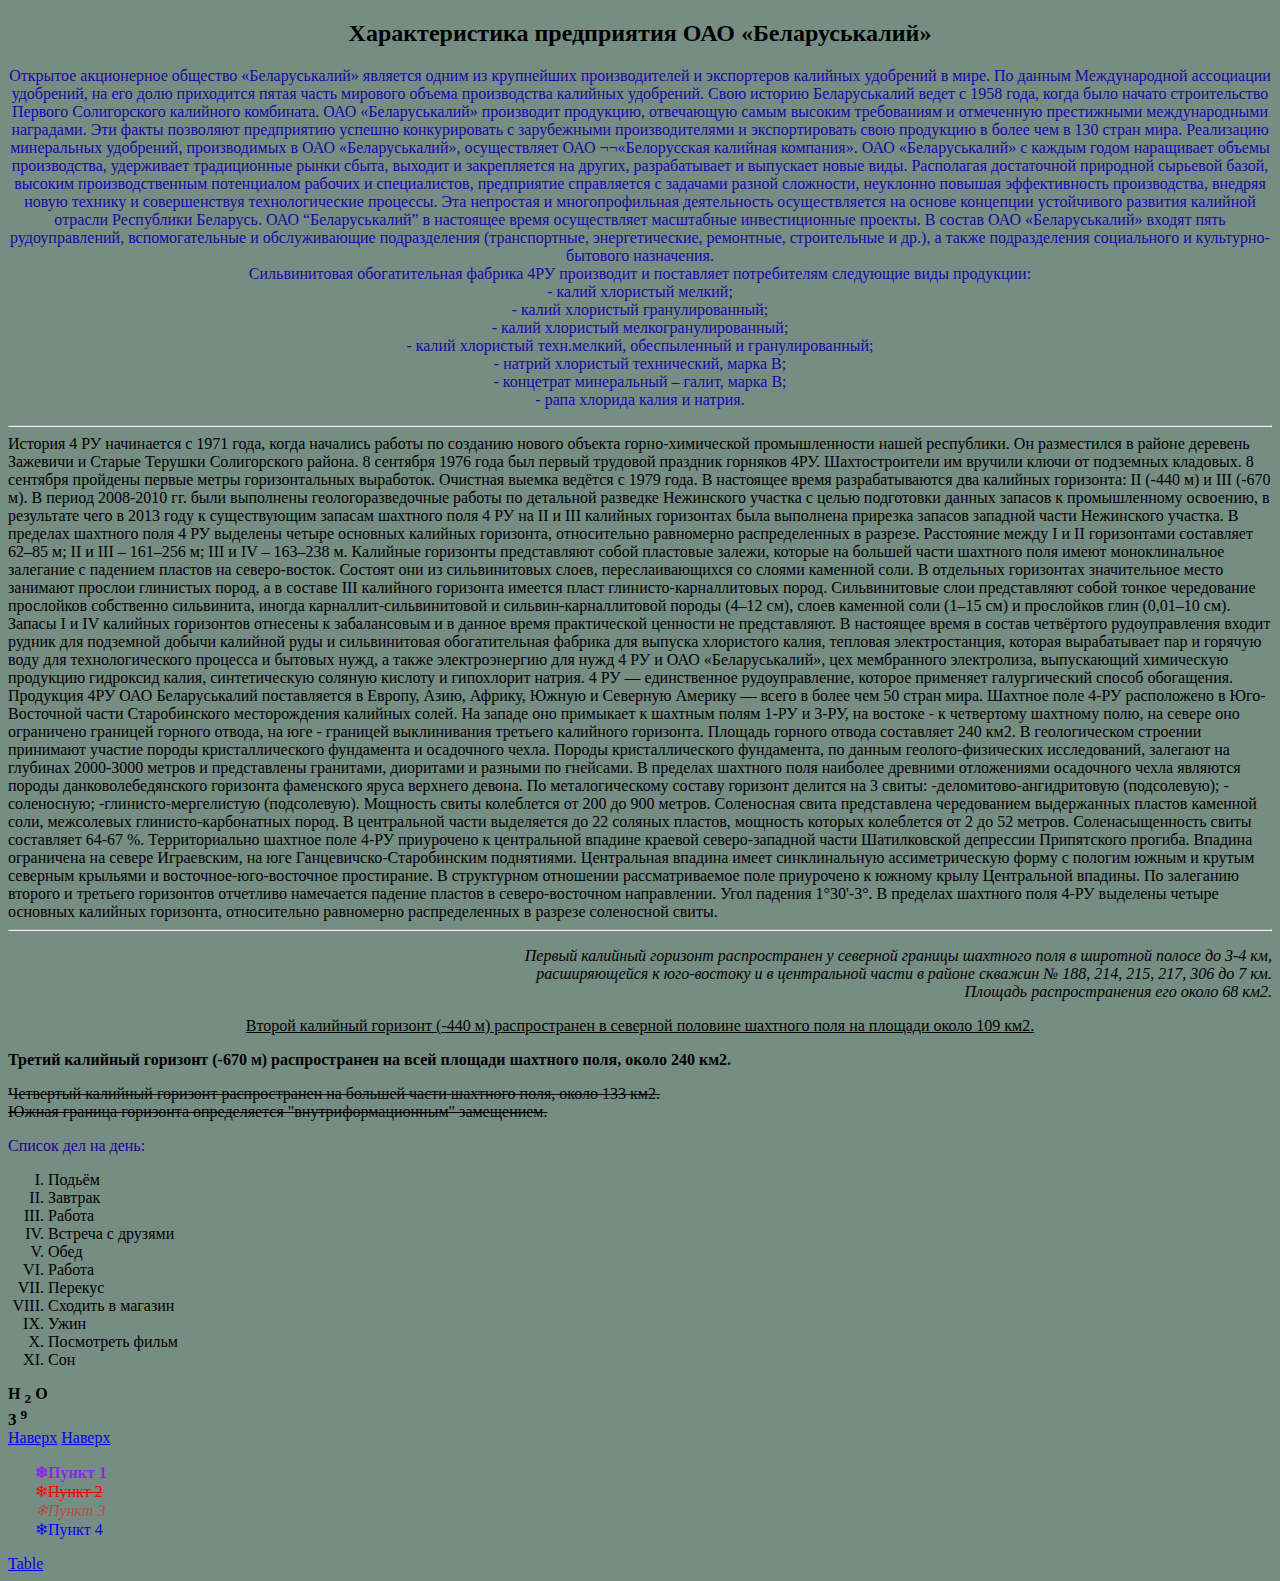
==== index.html @ 4dd8267f "feat: exercise html 4" ====
<!DOCTYPE html>
<html lang="en">

<head>
  <meta charset="UTF-8">
  <title>Maksim</title>
  <meta name="discription" content="Хочу в IT!">
  <link rel="stylesheet" href="./index.css">
</head>

<body>
  <header>
    <H2 class="fat" id="top">
      Характеристика предприятия ОАО «Беларуськалий»
    </H2>
  </header>
  <main>
    <p class="flicker">
      Открытое акционерное общество «Беларуськалий» является одним из крупнейших производителей и экспортеров калийных
      удобрений в мире. По данным Международной ассоциации удобрений, на его долю приходится пятая часть мирового объема
      производства калийных удобрений.
      Свою историю Беларуськалий ведет с 1958 года, когда было начато строительство Первого Солигорского калийного
      комбината.
      ОАО «Беларуськалий» производит продукцию, отвечающую самым высоким требованиям и отмеченную престижными
      международными наградами. Эти факты позволяют предприятию успешно конкурировать с зарубежными производителями и
      экспортировать свою продукцию в более чем в 130 стран мира.
      Реализацию минеральных удобрений, производимых в ОАО «Беларуськалий», осуществляет ОАО ¬¬«Белорусская калийная
      компания».
      ОАО «Беларуськалий» с каждым годом наращивает объемы производства, удерживает традиционные рынки сбыта, выходит и
      закрепляется на других, разрабатывает и выпускает новые виды.
      Располагая достаточной природной сырьевой базой, высоким производственным потенциалом рабочих и специалистов,
      предприятие справляется с задачами разной сложности, неуклонно повышая эффективность производства, внедряя новую
      технику и совершенствуя технологические процессы. Эта непростая и многопрофильная деятельность осуществляется на
      основе концепции устойчивого развития калийной отрасли Республики Беларусь.
      ОАО “Беларуськалий” в настоящее время осуществляет масштабные инвестиционные проекты.
      В состав ОАО «Беларуськалий» входят пять рудоуправлений, вспомогательные и обслуживающие подразделения
      (транспортные, энергетические, ремонтные, строительные и др.), а также подразделения социального и
      культурно-бытового назначения. <br>
      Сильвинитовая обогатительная фабрика 4РУ производит и поставляет потребителям следующие виды продукции: <br>
      - калий хлористый мелкий; <br>
      - калий хлористый гранулированный; <br>
      - калий хлористый мелкогранулированный; <br>
      - калий хлористый техн.мелкий, обеспыленный и гранулированный; <br>
      - натрий хлористый технический, марка В; <br>
      - концетрат минеральный – галит, марка В; <br>
      - рапа хлорида калия и натрия.

    </p>
  </main>
  <!--<h1>Minsk</h1>
 <h2>Brest</h2>
 <h3>Vitebsk</h3>
 <h4>Gomel</h4>
 <h5>Grodno</h5>
 <h6>Mogilev</h6> -->
  <hr>
  <span class="charact">
    История 4 РУ начинается с 1971 года, когда начались работы по созданию нового объекта горно-химической
    промышленности нашей республики.
    Он разместился в районе деревень Зажевичи и Старые Терушки Солигорского района. 8 сентября 1976 года был первый
    трудовой праздник горняков 4РУ. Шахтостроители им вручили ключи от подземных кладовых. 8 сентября пройдены первые
    метры горизонтальных выработок. Очистная выемка ведётся с 1979 года. В настоящее время разрабатываются два калийных
    горизонта: II (-440 м) и III (-670 м).
    В период 2008-2010 гг. были выполнены геологоразведочные работы по детальной разведке Нежинского участка с целью
    подготовки данных запасов к промышленному освоению, в результате чего в 2013 году к существующим запасам шахтного
    поля 4 РУ на II и III калийных горизонтах была выполнена прирезка запасов западной части Нежинского участка.
    В пределах шахтного поля 4 РУ выделены четыре основных калийных горизонта, относительно равномерно распределенных в
    разрезе. Расстояние между I и II горизонтами составляет 62–85 м; II и III – 161–256 м; III и IV – 163–238 м.
    Калийные горизонты представляют собой пластовые залежи, которые на большей части шахтного поля имеют моноклинальное
    залегание с падением пластов на северо-восток. Состоят они из сильвинитовых слоев, переслаивающихся со слоями
    каменной соли. В отдельных горизонтах значительное место занимают прослои глинистых пород, а в составе III калийного
    горизонта имеется пласт глинисто-карналлитовых пород.
    Сильвинитовые слои представляют собой тонкое чередование прослойков собственно сильвинита, иногда
    карналлит-сильвинитовой и сильвин-карналлитовой породы (4–12 см), слоев каменной соли (1–15 см) и прослойков глин
    (0,01–10 см). Запасы I и IV калийных горизонтов отнесены к забалансовым и в данное время практической ценности не
    представляют. В настоящее время в состав четвёртого рудоуправления входит рудник для подземной добычи калийной руды
    и сильвинитовая обогатительная фабрика для выпуска хлористого калия, тепловая электростанция, которая вырабатывает
    пар и горячую воду для технологического процесса и бытовых нужд, а также электроэнергию для нужд 4 РУ и ОАО
    «Беларуськалий», цех мембранного электролиза, выпускающий химическую продукцию гидроксид калия, синтетическую
    соляную кислоту и гипохлорит натрия.
    4 РУ — единственное рудоуправление, которое применяет галургический способ обогащения. Продукция 4РУ ОАО
    Беларуськалий поставляется в Европу, Азию, Африку, Южную и Северную Америку — всего в более чем 50 стран мира.
    Шахтное поле 4-РУ расположено в Юго-Восточной части Старобинского месторождения калийных солей. На западе оно
    примыкает к шахтным полям 1-РУ и 3-РУ, на востоке - к четвертому шахтному полю, на севере оно ограничено границей
    горного отвода, на юге - границей выклинивания третьего калийного горизонта. Площадь горного отвода составляет 240
    км2.
    В геологическом строении принимают участие породы кристаллического фундамента и осадочного чехла. Породы
    кристаллического фундамента, по данным геолого-физических исследований, залегают на глубинах 2000-3000 метров и
    представлены гранитами, диоритами и разными по гнейсами. В пределах шахтного поля наиболее древними отложениями
    осадочного чехла являются породы данковолебедянского горизонта фаменского яруса верхнего девона. По металогическому
    составу горизонт делится на 3 свиты:
    -деломитово-ангидритовую (подсолевую);
    - соленосную;
    -глинисто-мергелистую (подсолевую).
    Мощность свиты колеблется от 200 до 900 метров. Соленосная свита представлена чередованием выдержанных пластов
    каменной соли, межсолевых глинисто-карбонатных пород. В центральной части выделяется до 22 соляных пластов, мощность
    которых колеблется от 2 до 52 метров. Соленасыщенность свиты составляет 64-67 %.
    Территориально шахтное поле 4-РУ приурочено к центральной впадине краевой северо-западной части Шатилковской
    депрессии Припятского прогиба. Впадина ограничена на севере Играевским, на юге Ганцевичско-Старобинским поднятиями.
    Центральная впадина имеет синклинальную ассиметрическую форму с пологим южным и крутым северным крыльями и
    восточное-юго-восточное простирание. В структурном отношении рассматриваемое поле приурочено к южному крылу
    Центральной впадины. По залеганию второго и третьего горизонтов отчетливо намечается падение пластов в
    северо-восточном направлении. Угол падения 1°30'-3°.
    В пределах шахтного поля 4-РУ выделены четыре основных калийных горизонта, относительно равномерно распределенных в
    разрезе соленосной свиты.

  </span>
  <hr>
  <p class="connect">
    <i>Первый калийный горизонт распространен у северной границы шахтного поля в широтной полосе до 3-4 км, <br>
      расширяющейся к юго-востоку и в центральной части в районе скважин № 188, 214, 215, 217, 306 до 7 км. <br>
      Площадь распространения его около 68 км2.</i>
  </p>
  <p class="instruction">
    <u>Второй калийный горизонт (-440 м) распространен в северной половине шахтного поля на площади около 109 км2.</u>
  </p>
  <p class="info">
    <b>Третий калийный горизонт (-670 м) распространен на всей площади шахтного поля, около 240 км2.</b>
  </p>
  <p class="transform">
    <strike>Четвертый калийный горизонт распространен на большей части шахтного поля, около 133 км2. <br>
      Южная граница горизонта определяется "внутриформационным" замещением.</strike>
  </p>
  <span class="taps">
    Список дел на день:
  </span>
  <ol type="I">
    <li>Подьём</li>
    <li>Завтрак</li>
    <li>Работа</li>
    <li>Встреча с друзями</li>
    <li>Обед</li>
    <li>Работа</li>
    <li>Перекус</li>
    <li>Сходить в магазин</li>
    <li>Ужин</li>
    <li>Посмотреть фильм</li>
    <li>Сон</li>
  </ol>
  <span>
    <b> H <sub>2</sub> O </b>
  </span>
  <br>
  <span>
    <b> З <sup>9</sup> </b>
  </span> <br>

  <span class="top">
    <a href="#top"> Наверх</a>
  </span>

  <span class="top1">
    <a href="#top"> Наверх</a>
  </span>

  <ul style="list-style-type: '&#10052'">
    <li style="color: blueviolet; font-weight: bold;">Пункт 1</li>
    <li style="color: red; text-decoration: line-through; ">Пункт 2</li>
    <li style="color: rgba(255, 0, 0, 0.482); font-style: italic; ">Пункт 3</li>
    <li style="color: blue;">Пункт 4</li>
  </ul>
</body>
<nav>
  <a href="/index1.html" target="_blank">Table</a>
</nav>

</html>
---- index.css ----
.connect {
  text-align: right;
}
.instruction {
  text-align: center;
}
.info {
  text-align: left;
}
.transform {
  text-align: justify;
}
body {
  background-color: rgb(118, 141, 132);
}
.flicker {
  text-align: center;
  color: #1b05a8;
}
.fat {
  text-align: center;
}
.charact {
  text-align: right;
}
.taps {
  color: rgb(29, 2, 146);
}
.topick {
  text-align: center;
}
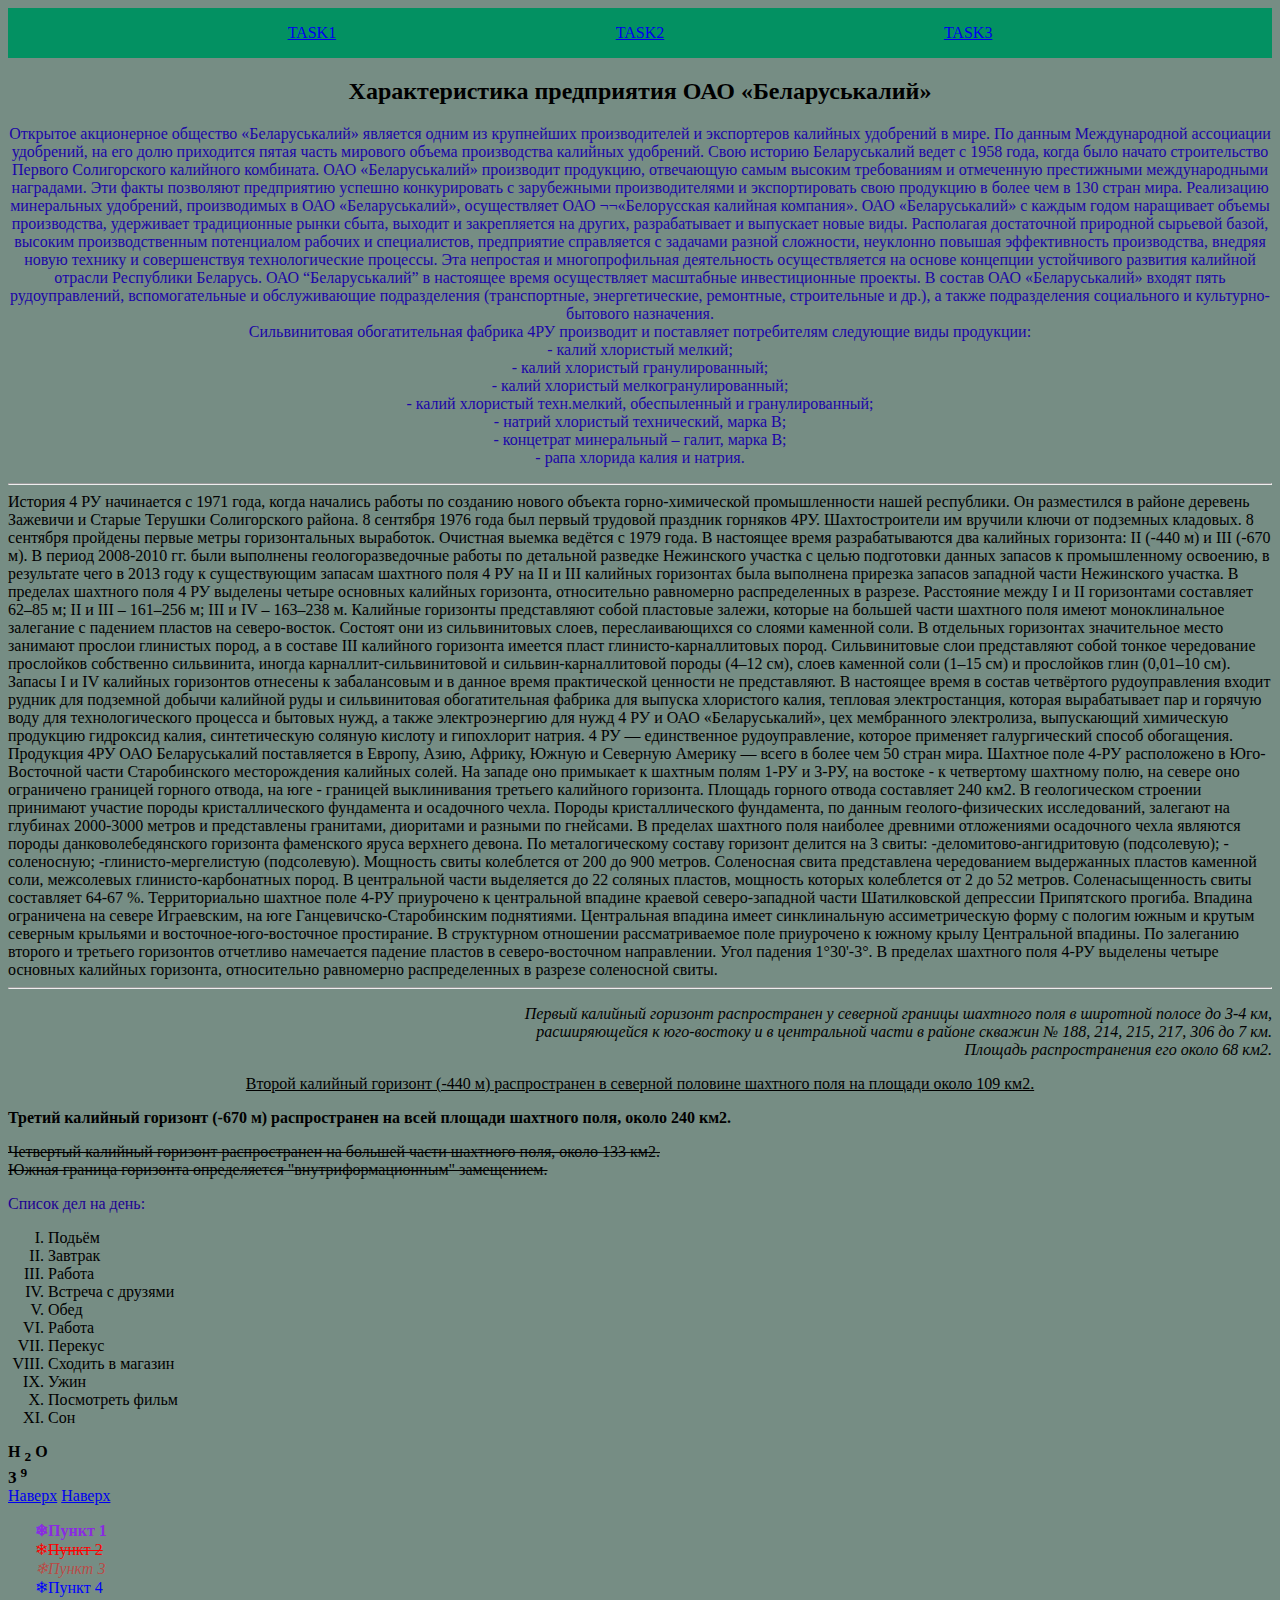
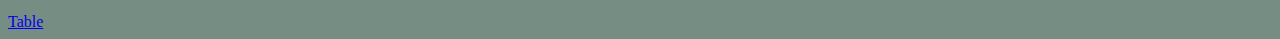
==== commit 4807b503: "feat: task3" ====
--- a/index.html
+++ b/index.html
@@ -9,6 +9,11 @@
 </head>
 
 <body>
+  <div class="navigation">
+    <a href="./index.html" class="button-home-page">TASK1</a>
+    <a href="./index1.html" class="button-chat">TASK2</a>
+    <a href="./index2.html" class="button-profile">TASK3</a>
+  </div>
   <header>
     <H2 class="fat" id="top">
       Характеристика предприятия ОАО «Беларуськалий»
@@ -104,6 +109,7 @@
     В пределах шахтного поля 4-РУ выделены четыре основных калийных горизонта, относительно равномерно распределенных в
     разрезе соленосной свиты.
 
+
   </span>
   <hr>
   <p class="connect">
--- a/index.css
+++ b/index.css
@@ -1,3 +1,13 @@
+.navigation {
+  border: 0;
+  height: 50px;
+  background-size: cover;
+  background-color: rgb(3, 145, 98);
+  display: flex;
+  justify-content: space-evenly;
+  align-items: center;
+}
+
 .connect {
   text-align: right;
 }
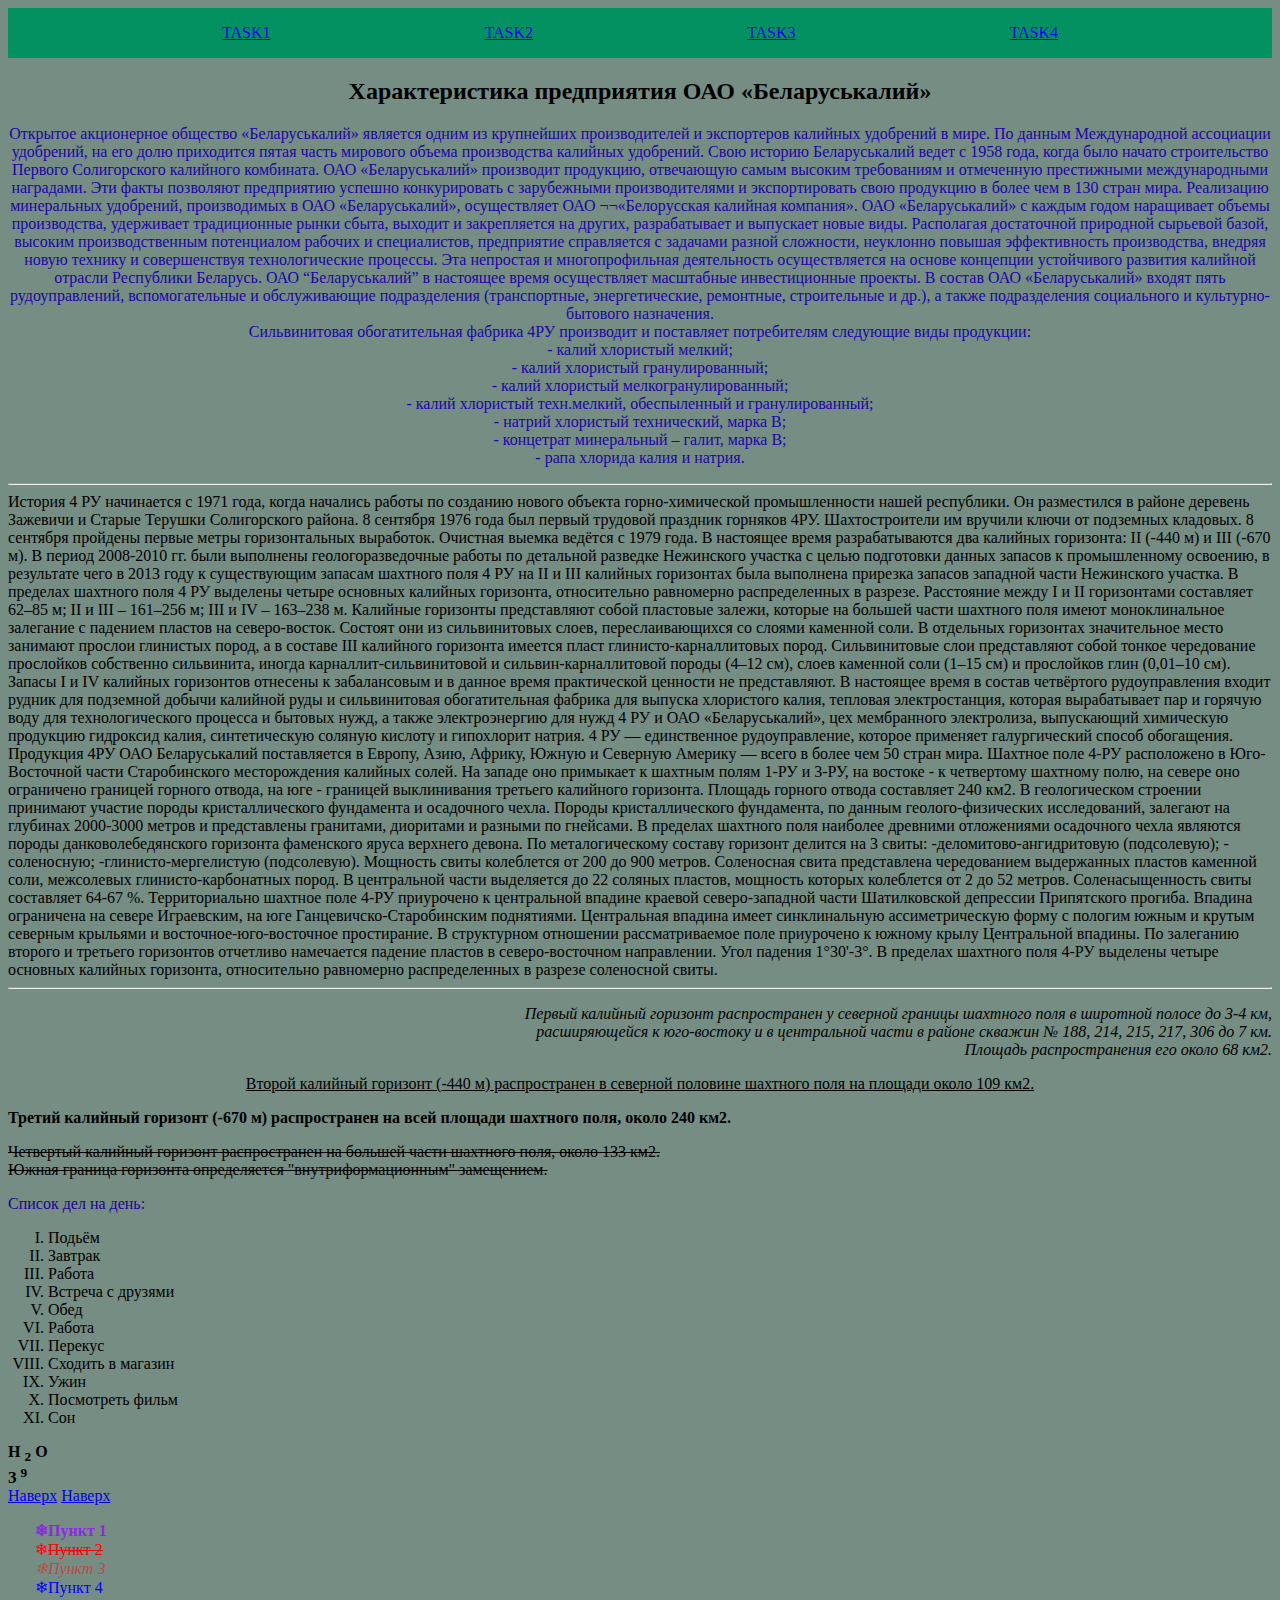
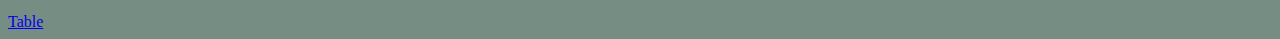
==== commit 6ceff06f: "feat: exercise 9 css" ====
--- a/index.html
+++ b/index.html
@@ -13,6 +13,7 @@
     <a href="./index.html" class="button-home-page">TASK1</a>
     <a href="./index1.html" class="button-chat">TASK2</a>
     <a href="./index2.html" class="button-profile">TASK3</a>
+    <a href="./index3.html" class="button-profile">TASK4</a>
   </div>
   <header>
     <H2 class="fat" id="top">
@@ -167,7 +168,7 @@
   </ul>
 </body>
 <nav>
-  <a href="/index1.html" target="_blank">Table</a>
+  <a href="./index1.html" target="_blank">Table</a>
 </nav>
 
 </html>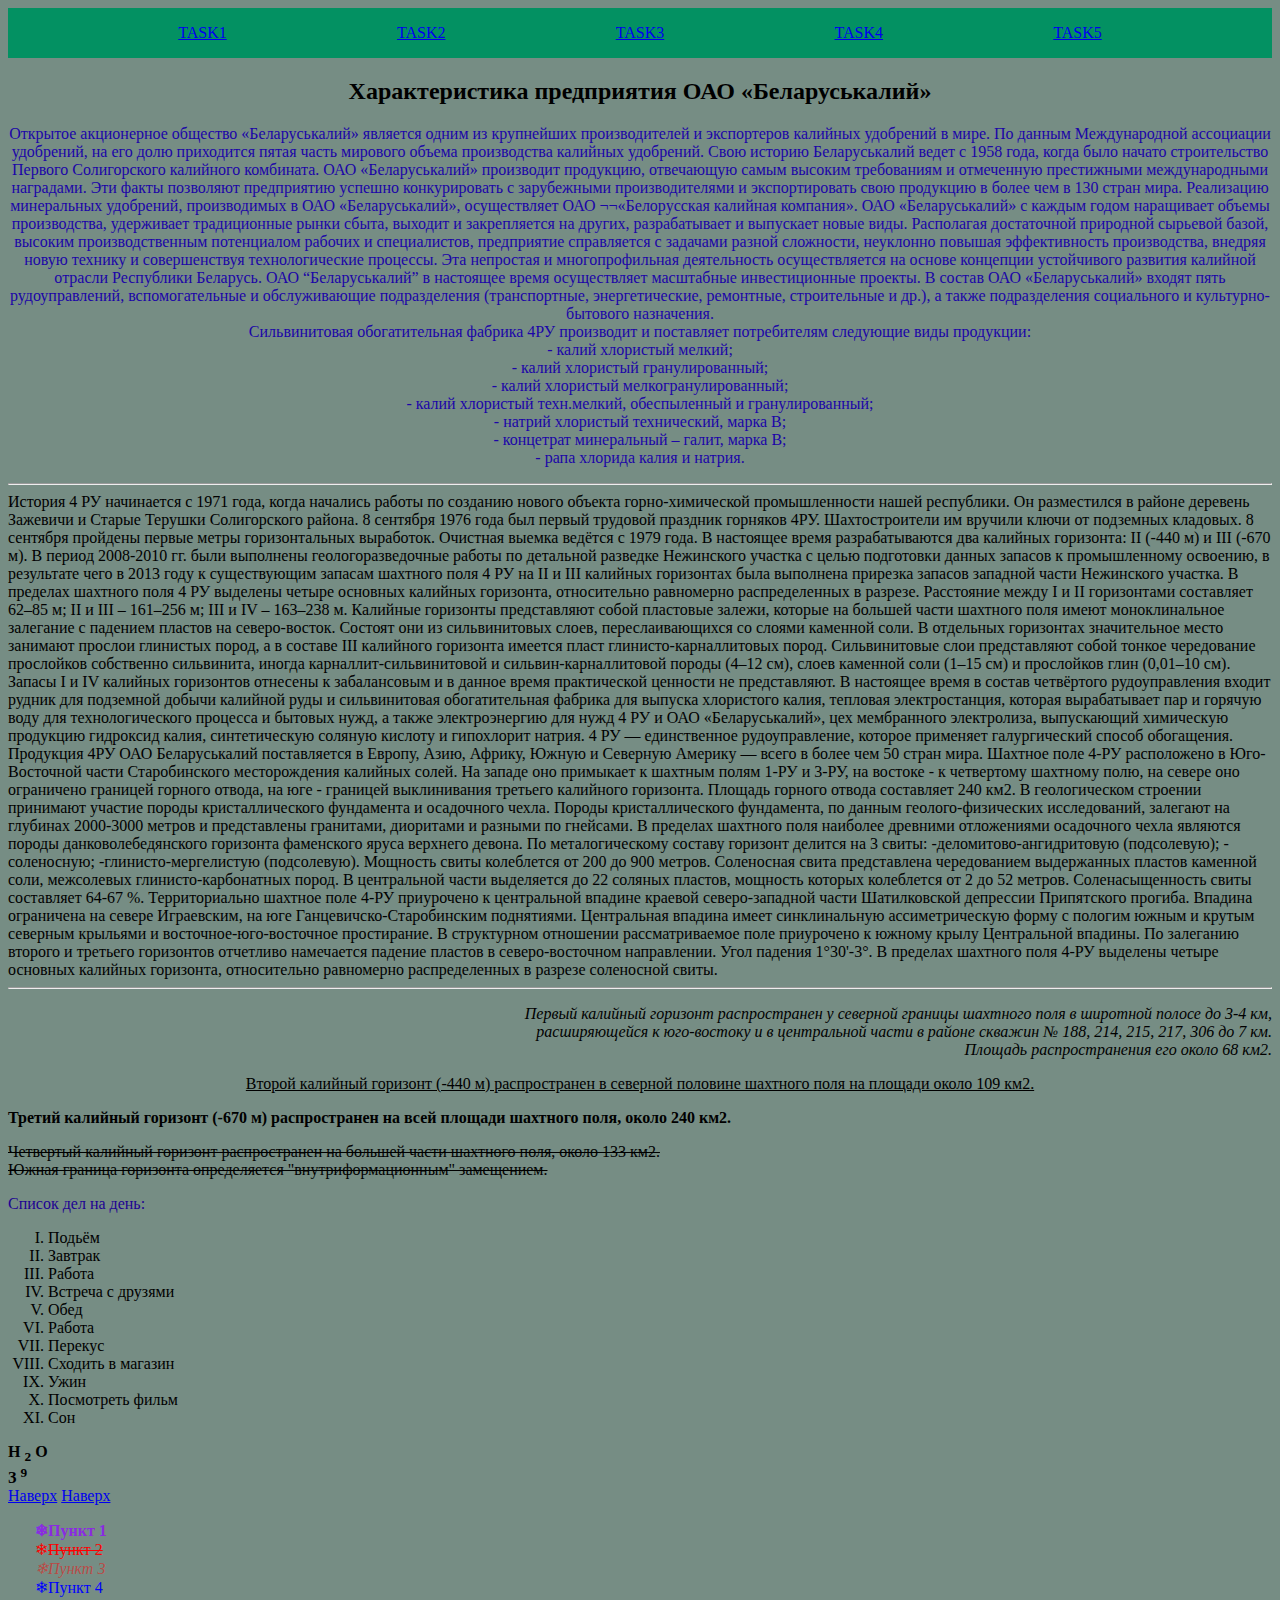
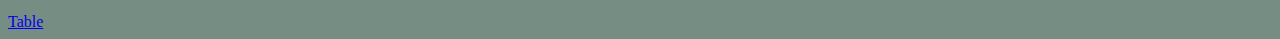
==== commit 0da6fda5: "feat: exercise 10 css" ====
--- a/index.html
+++ b/index.html
@@ -14,6 +14,7 @@
     <a href="./index1.html" class="button-chat">TASK2</a>
     <a href="./index2.html" class="button-profile">TASK3</a>
     <a href="./index3.html" class="button-profile">TASK4</a>
+    <a href="./index4.html" class="button-profile">TASK5</a>
   </div>
   <header>
     <H2 class="fat" id="top">
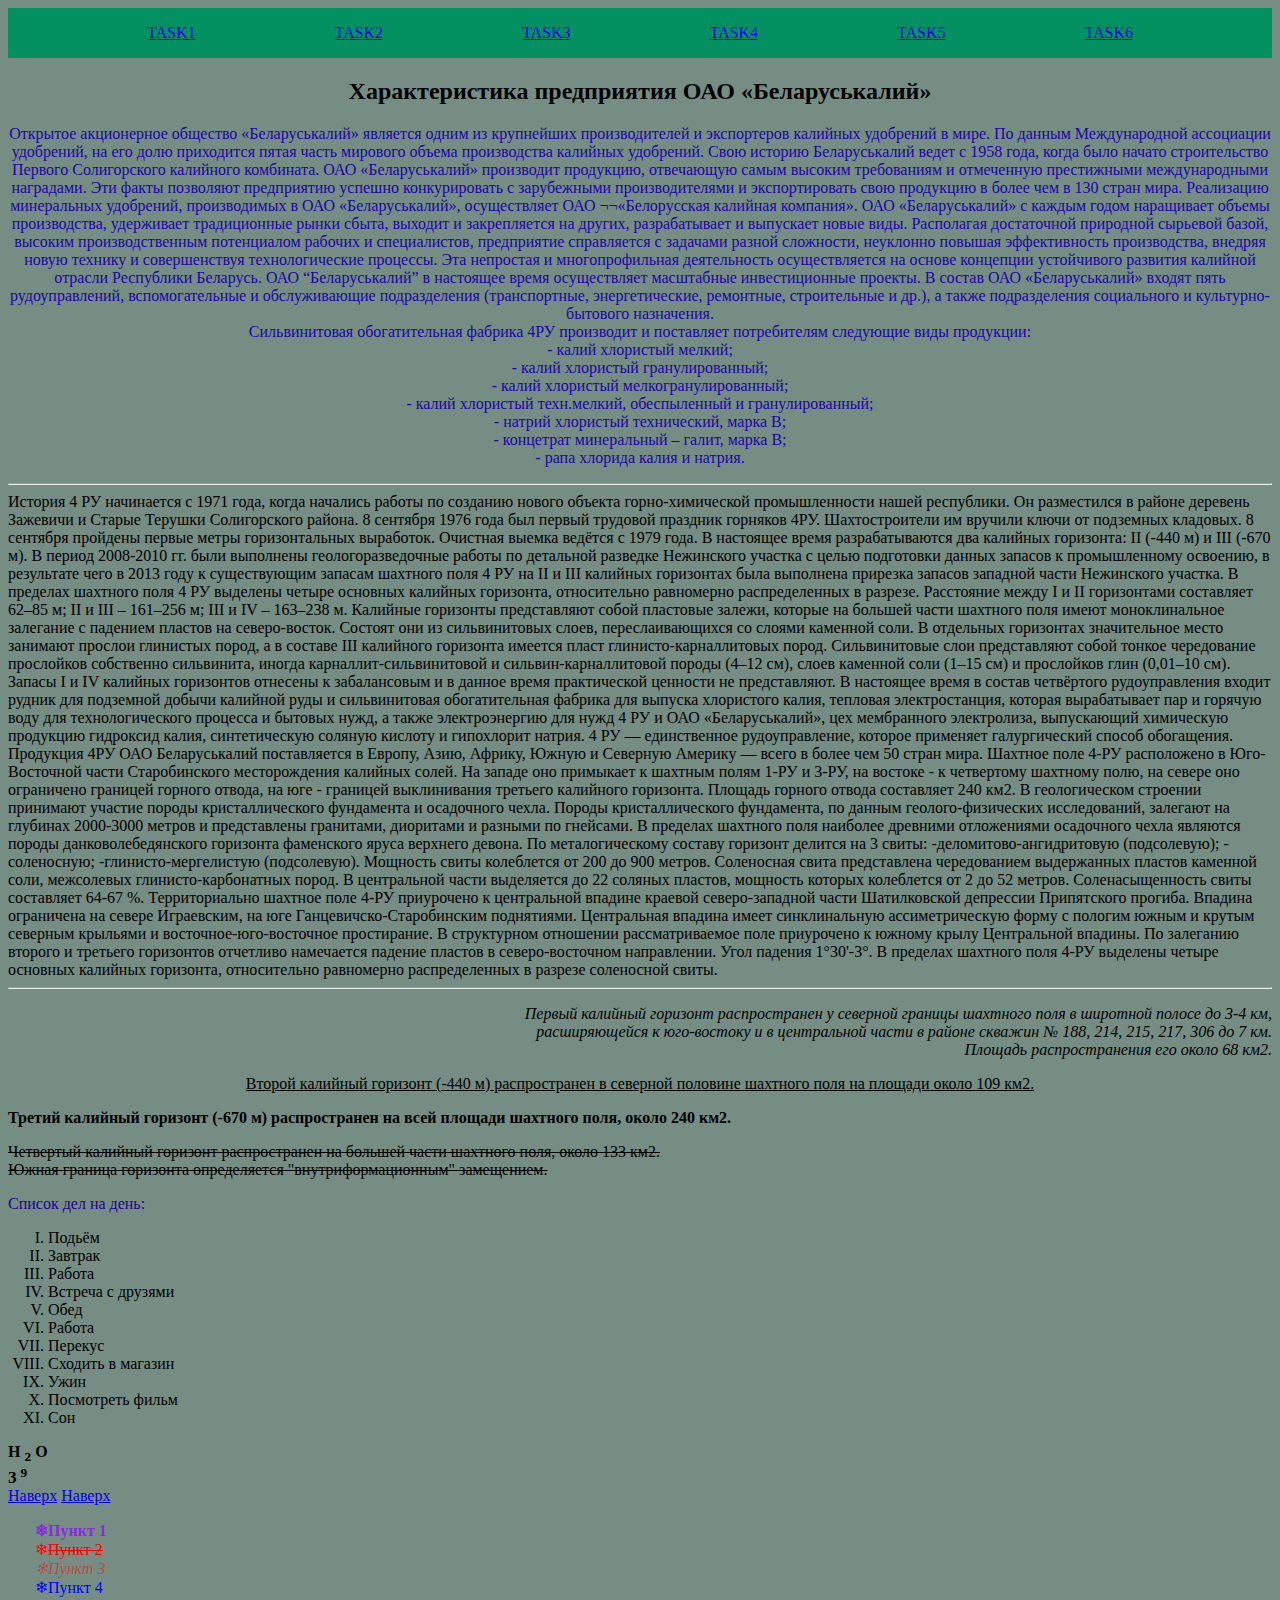
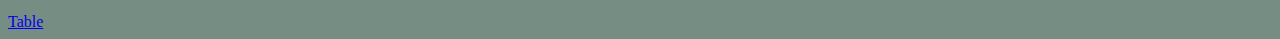
==== commit f3521adb: "feat: exercise 11 css" ====
--- a/index.html
+++ b/index.html
@@ -15,6 +15,7 @@
     <a href="./index2.html" class="button-profile">TASK3</a>
     <a href="./index3.html" class="button-profile">TASK4</a>
     <a href="./index4.html" class="button-profile">TASK5</a>
+    <a href="./index5.html" class="button-profile">TASK6</a>
   </div>
   <header>
     <H2 class="fat" id="top">
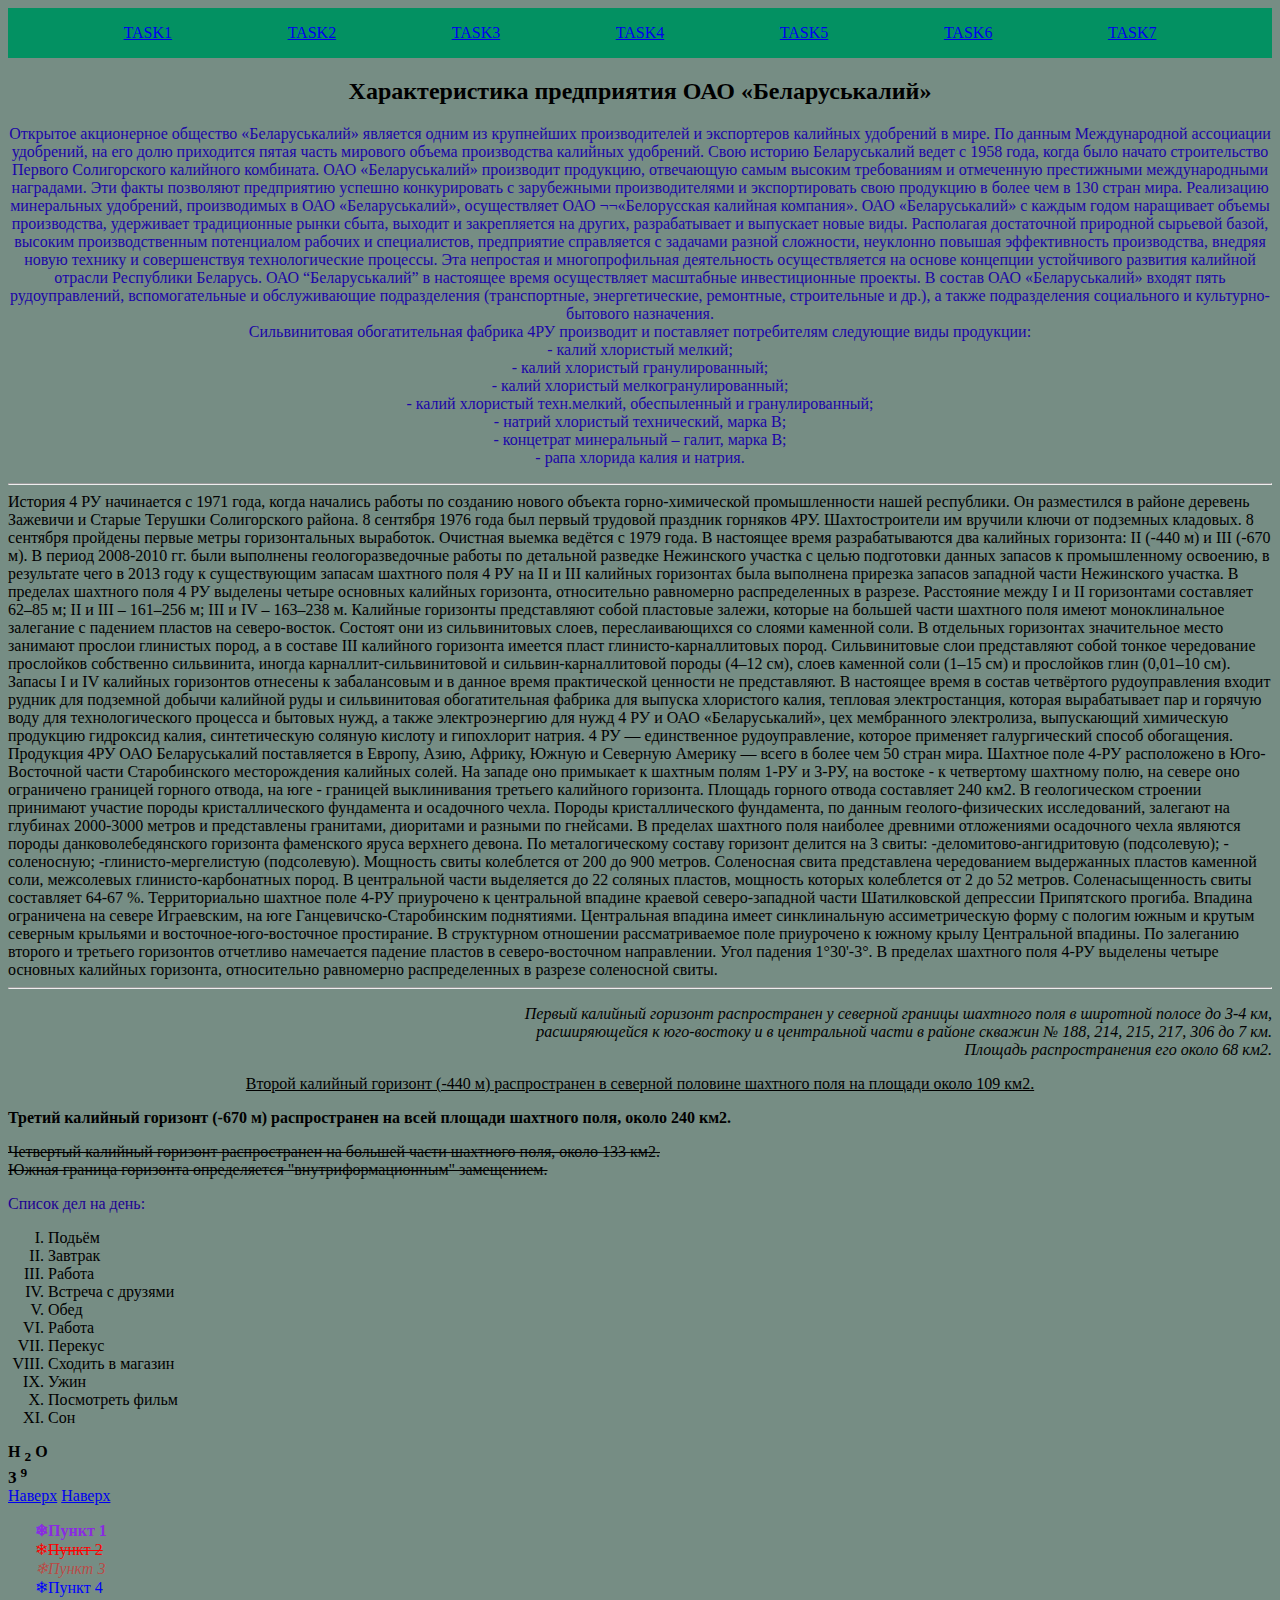
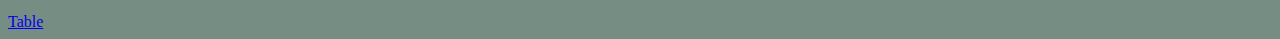
==== commit c1f6f78d: "feat: exercise 12 css" ====
--- a/index.html
+++ b/index.html
@@ -16,6 +16,7 @@
     <a href="./index3.html" class="button-profile">TASK4</a>
     <a href="./index4.html" class="button-profile">TASK5</a>
     <a href="./index5.html" class="button-profile">TASK6</a>
+    <a href="./index6.html" class="button-profile">TASK7</a>
   </div>
   <header>
     <H2 class="fat" id="top">
